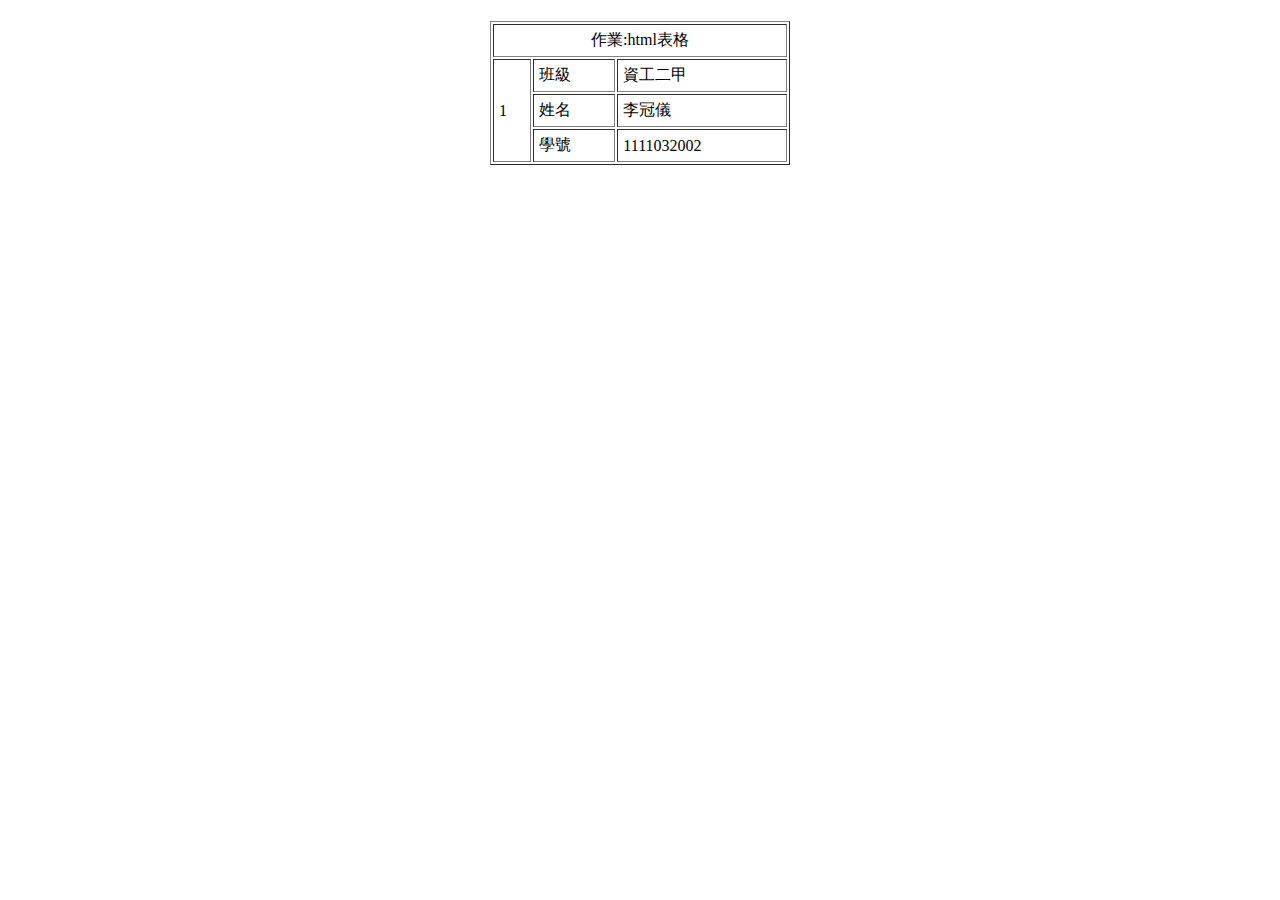
==== 0928.html @ 885828f6 "Update 0928.html" ====
<!DOCTYPE html>
<html lange="en"
<head>
    <meta charset="UTF-8">
    <meta name="viewport"content="width=device-width,initial-scale=1.0">
    <title>index</title>
</head>
<body>
    <table border="1" width="300" align="center" cellpadding="5">
        <tr>
            <h1>
                <td colspan="3" align="center">作業:html表格</td>
            </h1>
        </tr>
        <tr>
            <td rowspan="3">1</td>
            <td>班級</td>
            <td>資工二甲</td>
      </tr>
      <tr>
        <td>姓名</td>
        <td>李冠儀</td>
      </tr>
      <tr>
        <td>學號</td>
        <td>1111032002</td>
      </tr>
    </table>
</body>
</html>
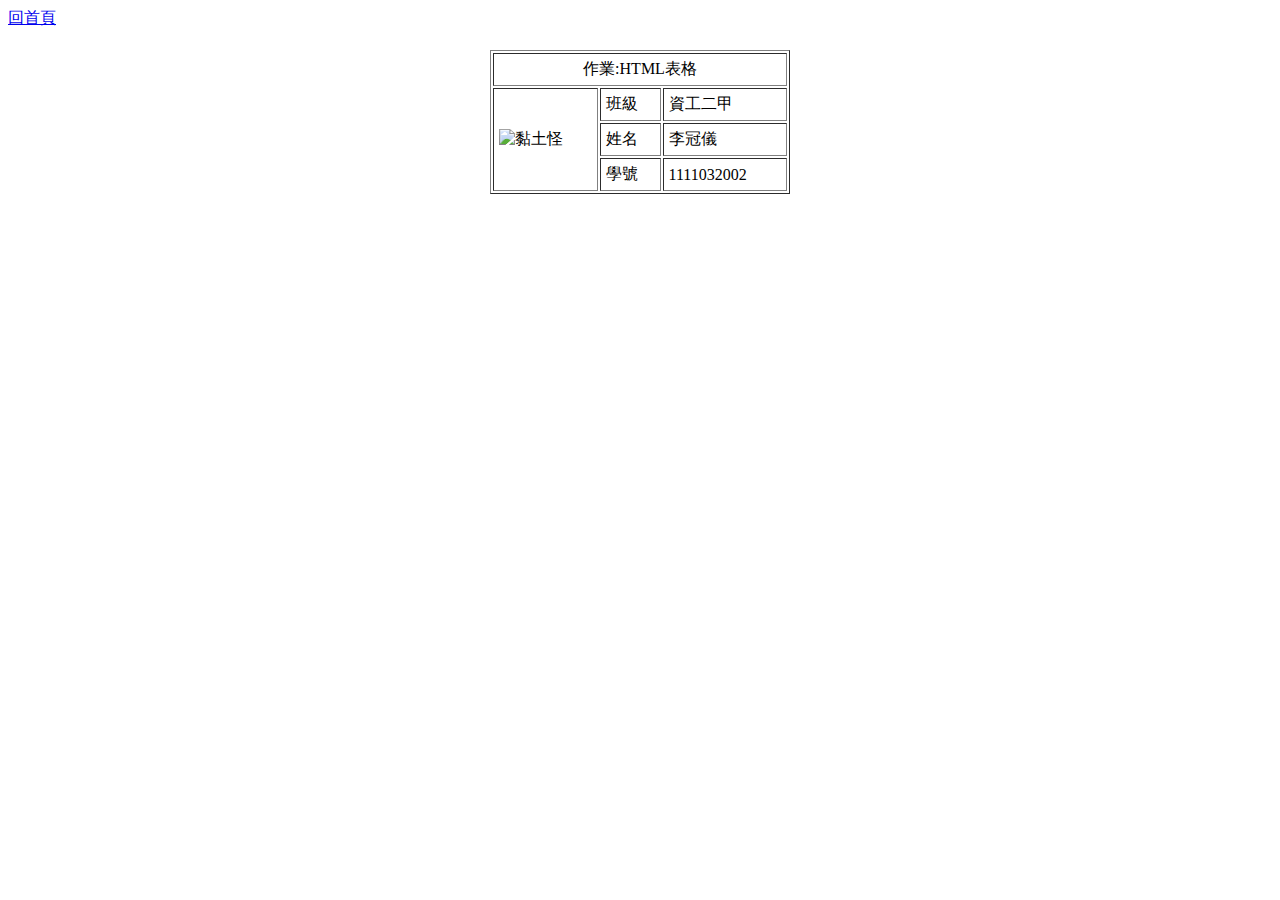
==== commit 1c934939: "Update 0928.html" ====
--- a/0928.html
+++ b/0928.html
@@ -5,15 +5,19 @@
     <meta name="viewport"content="width=device-width,initial-scale=1.0">
     <title>index</title>
 </head>
+</style>
+<div class="container">    
+    <a href=https://guan16.github.io/Guanyi/ >回首頁 </a>
+</div>
 <body>
     <table border="1" width="300" align="center" cellpadding="5">
         <tr>
             <h1>
-                <td colspan="3" align="center">作業:html表格</td>
+                <td colspan="3" align="center">作業:HTML表格</td>
             </h1>
         </tr>
         <tr>
-            <td rowspan="3">1</td>
+            <td rowspan="3"><img src='https://img.onl/UK29ZM' width='100%' height='100%' alt='黏土怪'/></td>
             <td>班級</td>
             <td>資工二甲</td>
       </tr>
